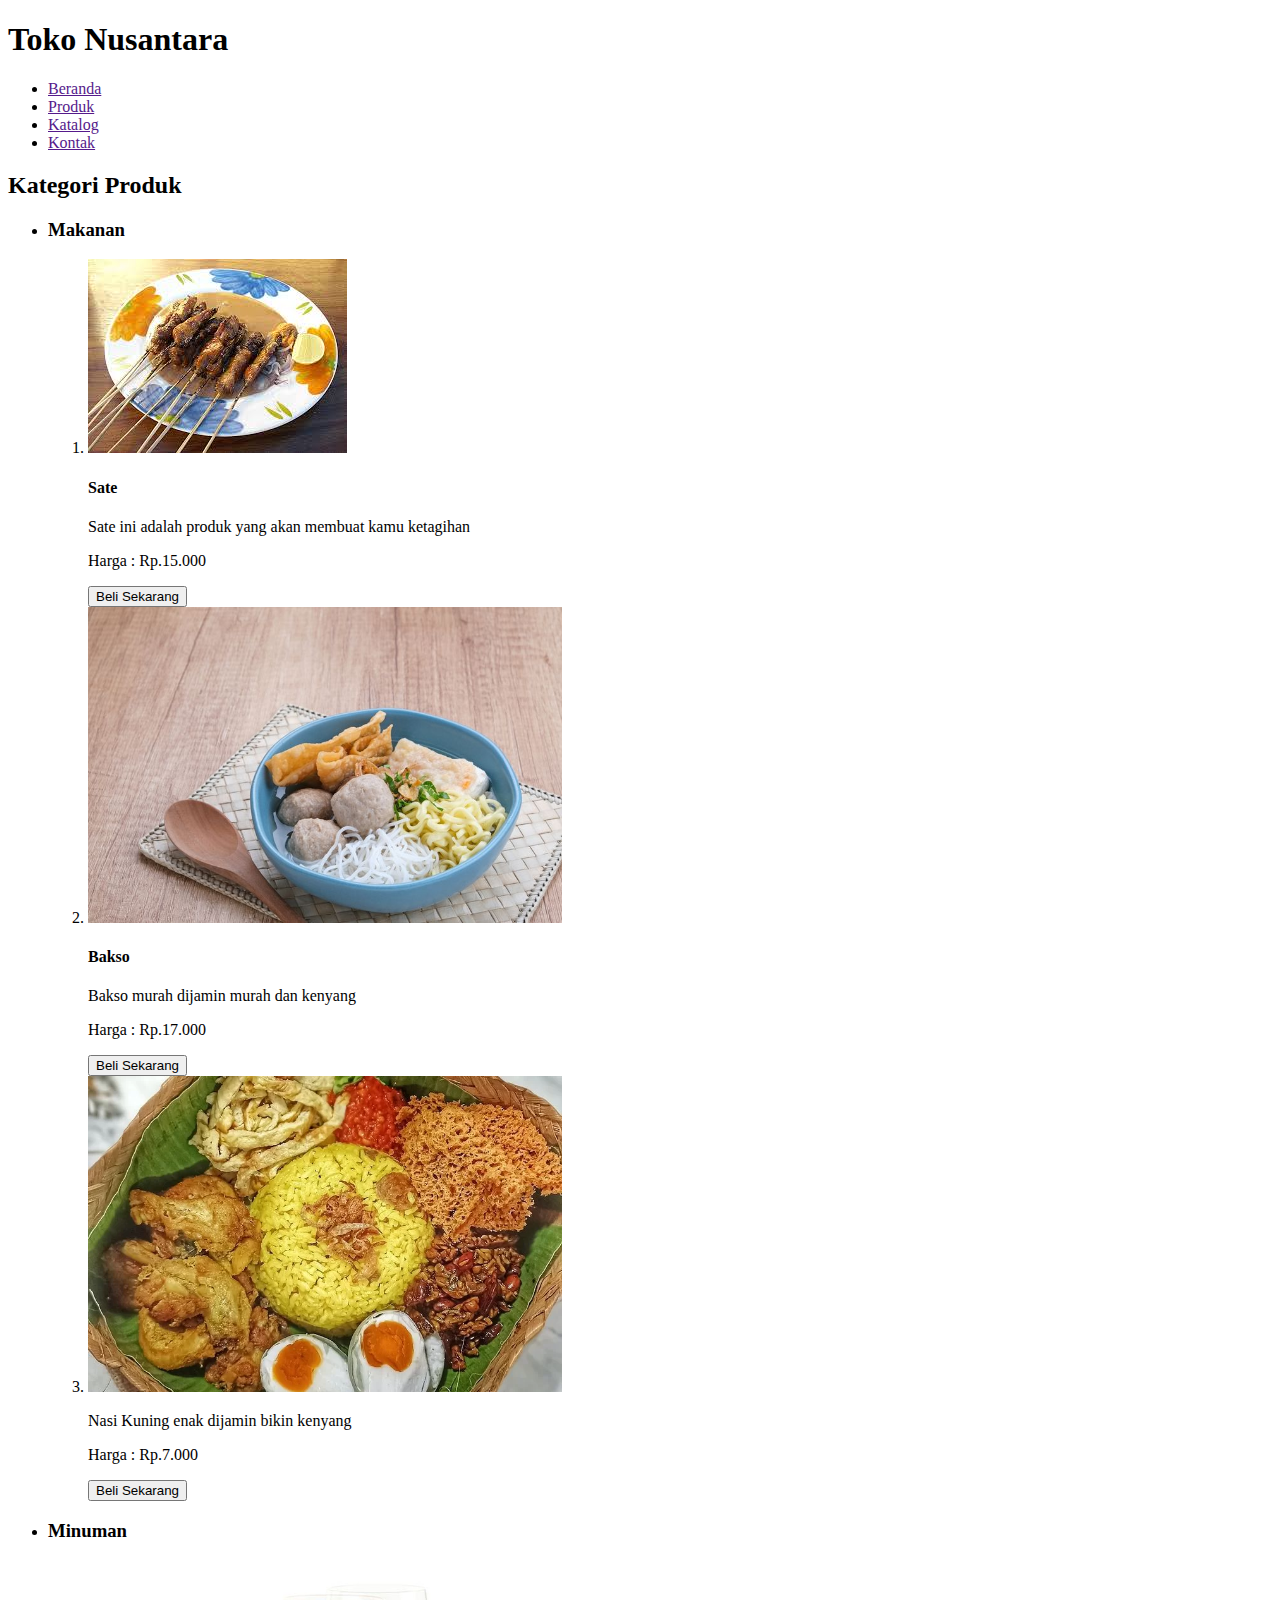
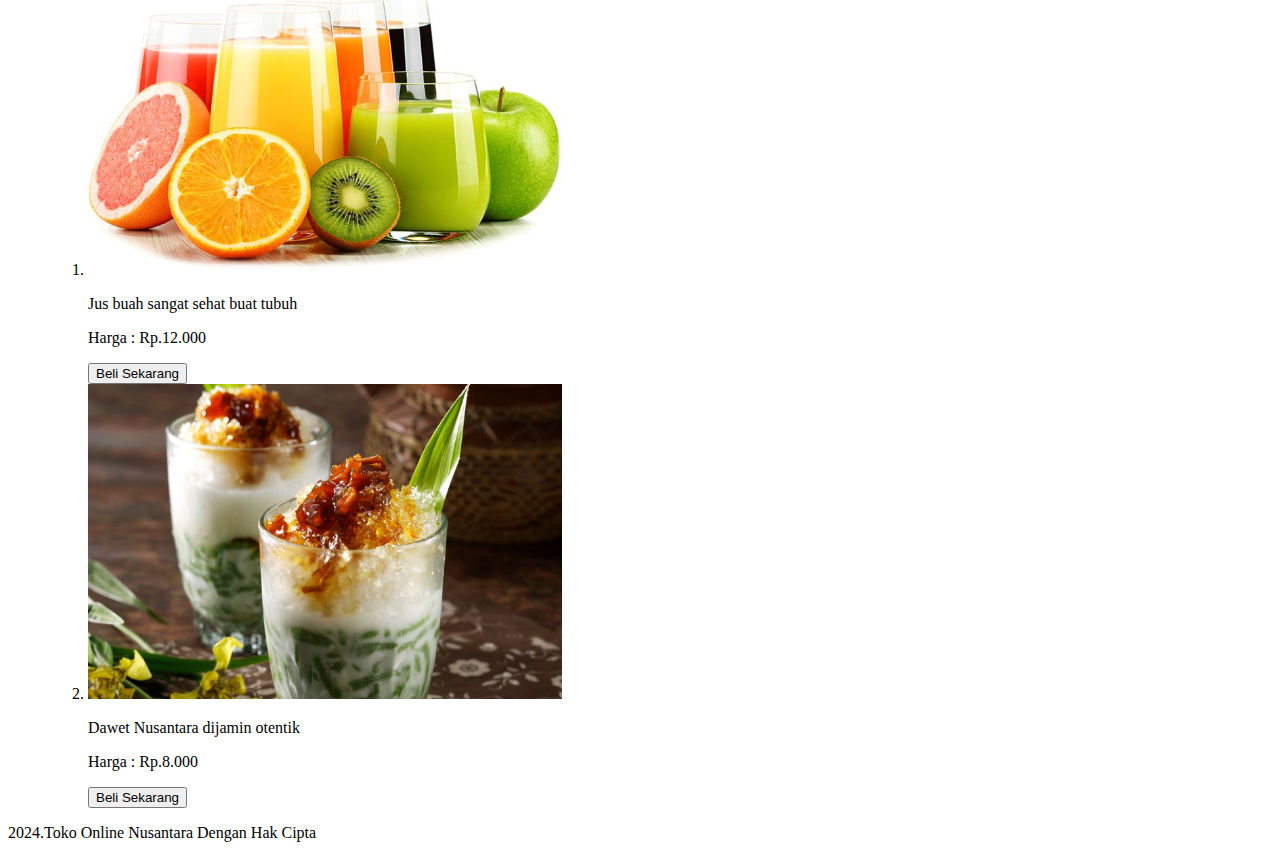
==== HTML/Tugas2_HTML/index.html @ f66d26af "Membuat tugas2 HTML" ====
<!DOCTYPE html>
<html lang="en">
<head>
    <meta charset="UTF-8">
    <meta name="viewport" content="width=device-width, initial-scale=1.0">
    <title>tugas2</title>
</head>
<body>
    <div class="navbar">
        <header>
            <h1>Toko Nusantara</h1>
        </header>
        <ul>
            <li><a href="">Beranda</a></li>
            <li><a href="">Produk</a></li>
            <li><a href="">Katalog</a></li>
            <li><a href="">Kontak</a></li>
        </ul>
    </div>
    <div class="isi">
        <h2>Kategori Produk</h2>
        
        <ul>
            <li><h3>Makanan</h3></li>

            <ol>
                <li><img src="gambar/sate.jpeg" alt=""></li>
                <h4>Sate</h4>
                <p>Sate ini adalah produk yang akan membuat kamu ketagihan </p>

                <p>Harga : Rp.15.000</p>
                <input type="button" value="Beli Sekarang">
                
                <li><img src="gambar/bakso.jpg" alt="" width="40%"></li>
                <h4>Bakso</h4>
                
                <p>Bakso murah dijamin murah dan kenyang</p>

                <p>Harga : Rp.17.000</p>
                <input type="button" value="Beli Sekarang">
                
                <li><img src="gambar/nasi_kuning.webp" alt="" width="40%"></li>
                <p>Nasi Kuning enak dijamin bikin kenyang</p>
                <p>Harga : Rp.7.000</p>
                <input type="button" value="Beli Sekarang">
            </ol>

            <li><h3>Minuman</h3></li>

            <ol>
                <li><img src="gambar/jus.jpg" alt="" width="40%"></li>
                <p>Jus buah sangat sehat buat tubuh</p>
                <p>Harga : Rp.12.000</p>
                <input type="button" value="Beli Sekarang">

                <li><img src="gambar/dawet.jpg" alt="" width="40%"></li>
                <p>Dawet Nusantara dijamin otentik</p>
                <p>Harga : Rp.8.000</p>
                <input type="button" value="Beli Sekarang">
            </ol>
        </ul>
    </div>

    <div class="Footer">
        <p>2024.Toko Online Nusantara Dengan Hak Cipta</p>
    </div>
</body>
</html>
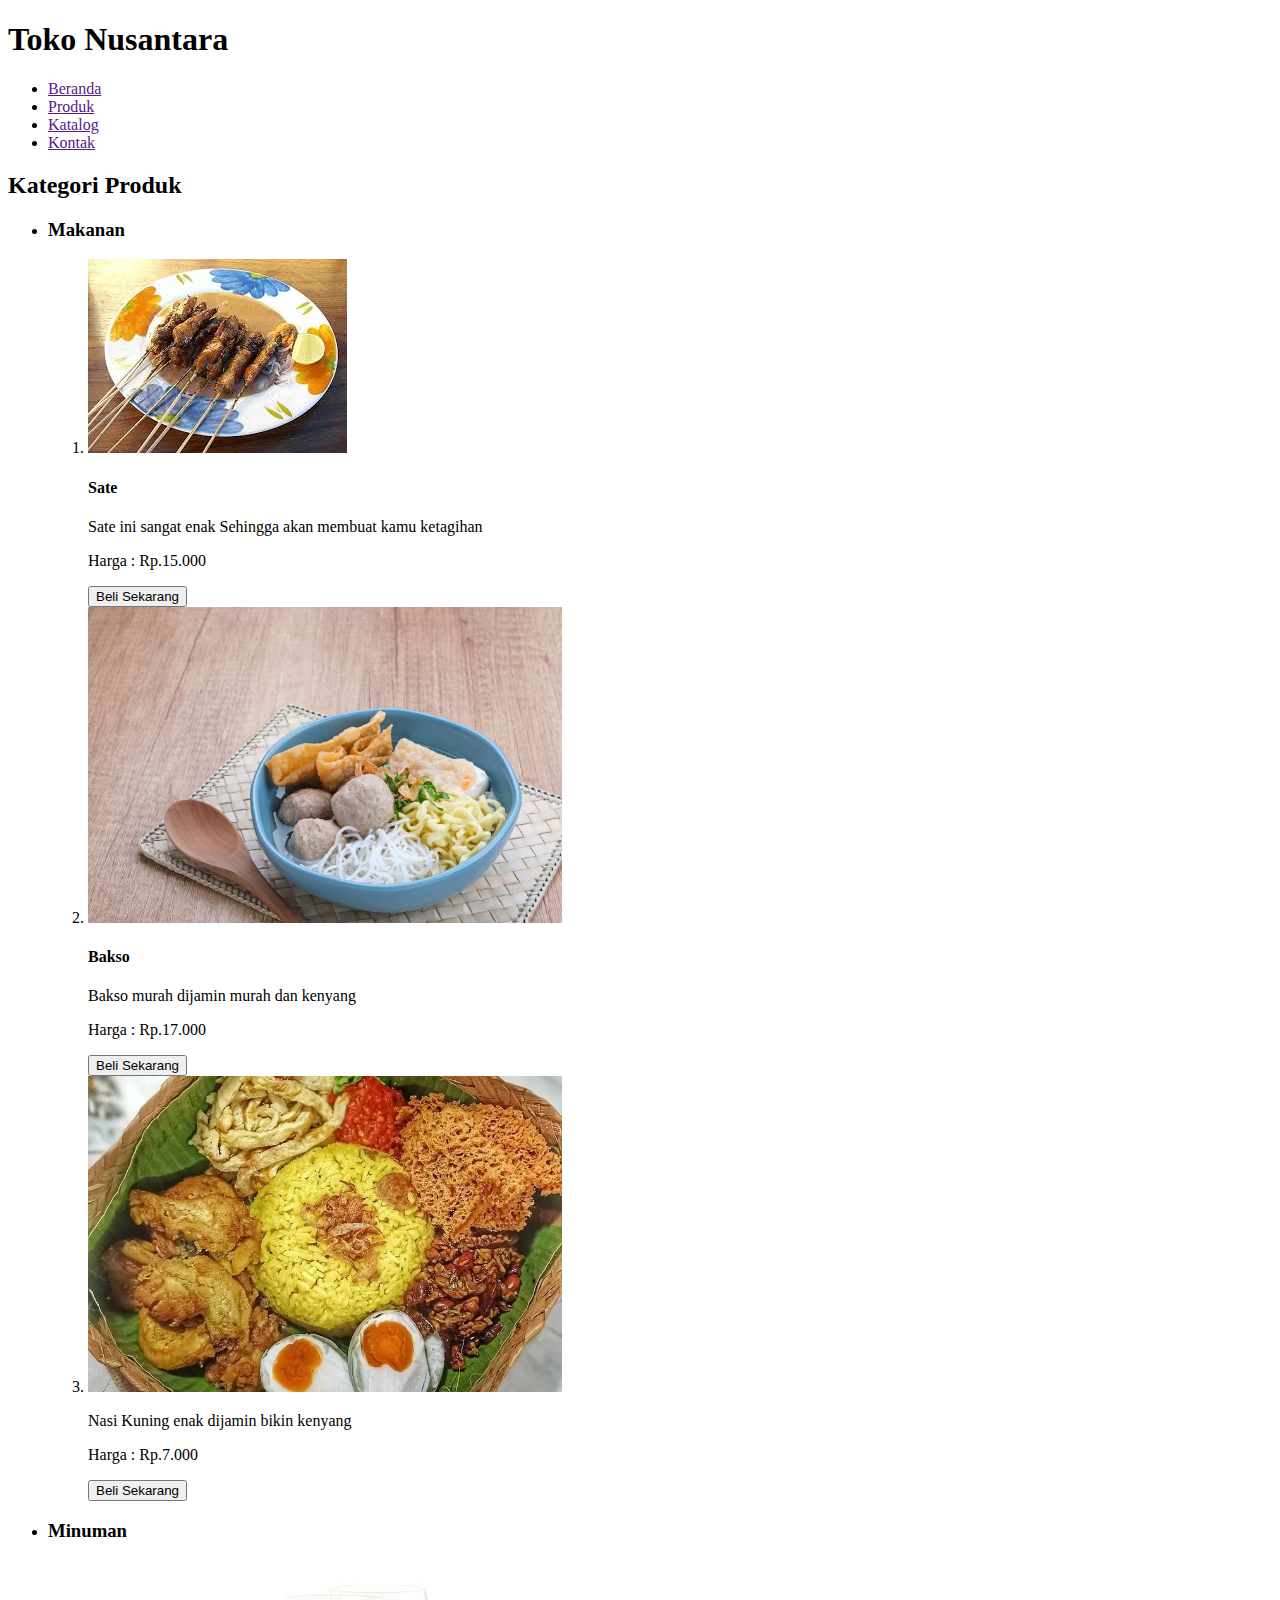
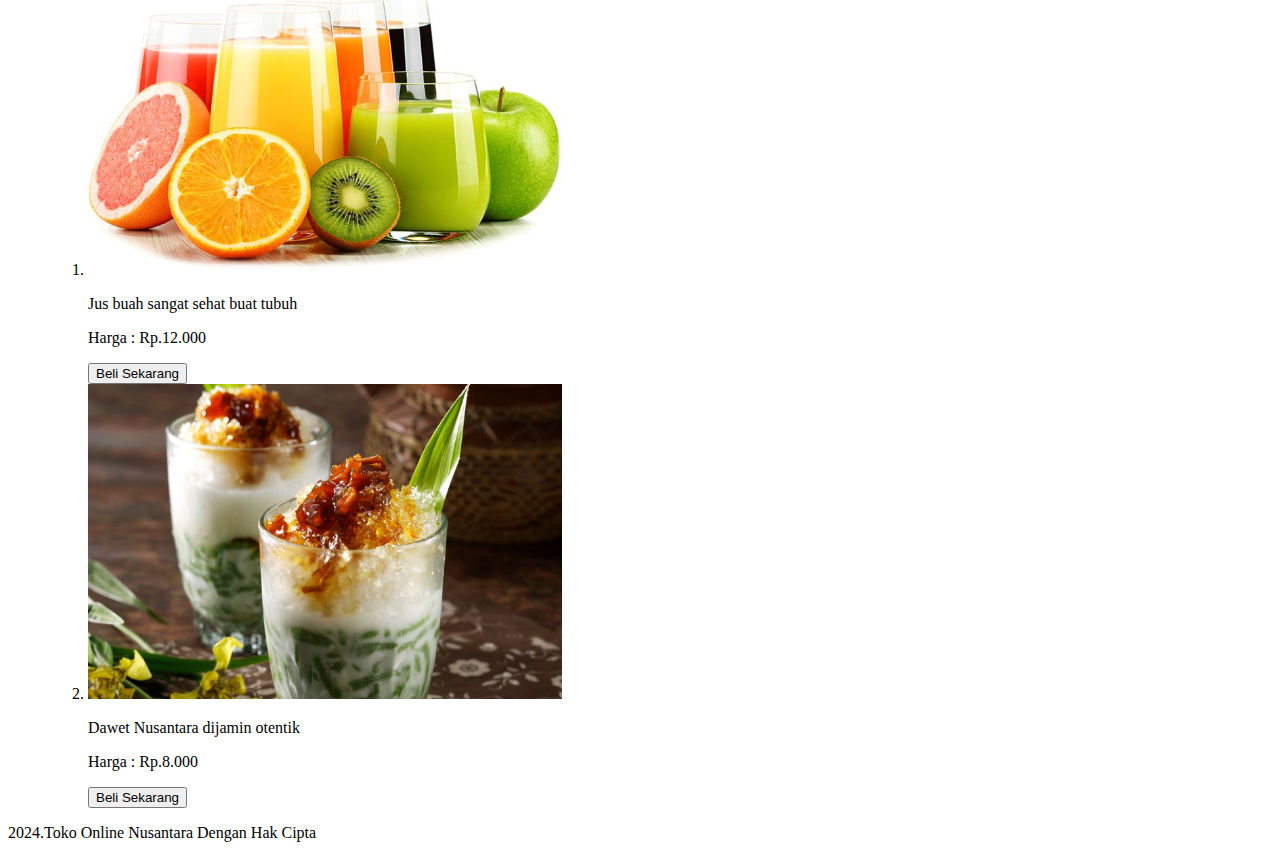
==== commit 37780487: "menamkan kata" ====
--- a/HTML/Tugas2_HTML/index.html
+++ b/HTML/Tugas2_HTML/index.html
@@ -26,7 +26,7 @@
             <ol>
                 <li><img src="gambar/sate.jpeg" alt=""></li>
                 <h4>Sate</h4>
-                <p>Sate ini adalah produk yang akan membuat kamu ketagihan </p>
+                <p>Sate ini sangat enak Sehingga akan membuat kamu ketagihan </p>
 
                 <p>Harga : Rp.15.000</p>
                 <input type="button" value="Beli Sekarang">
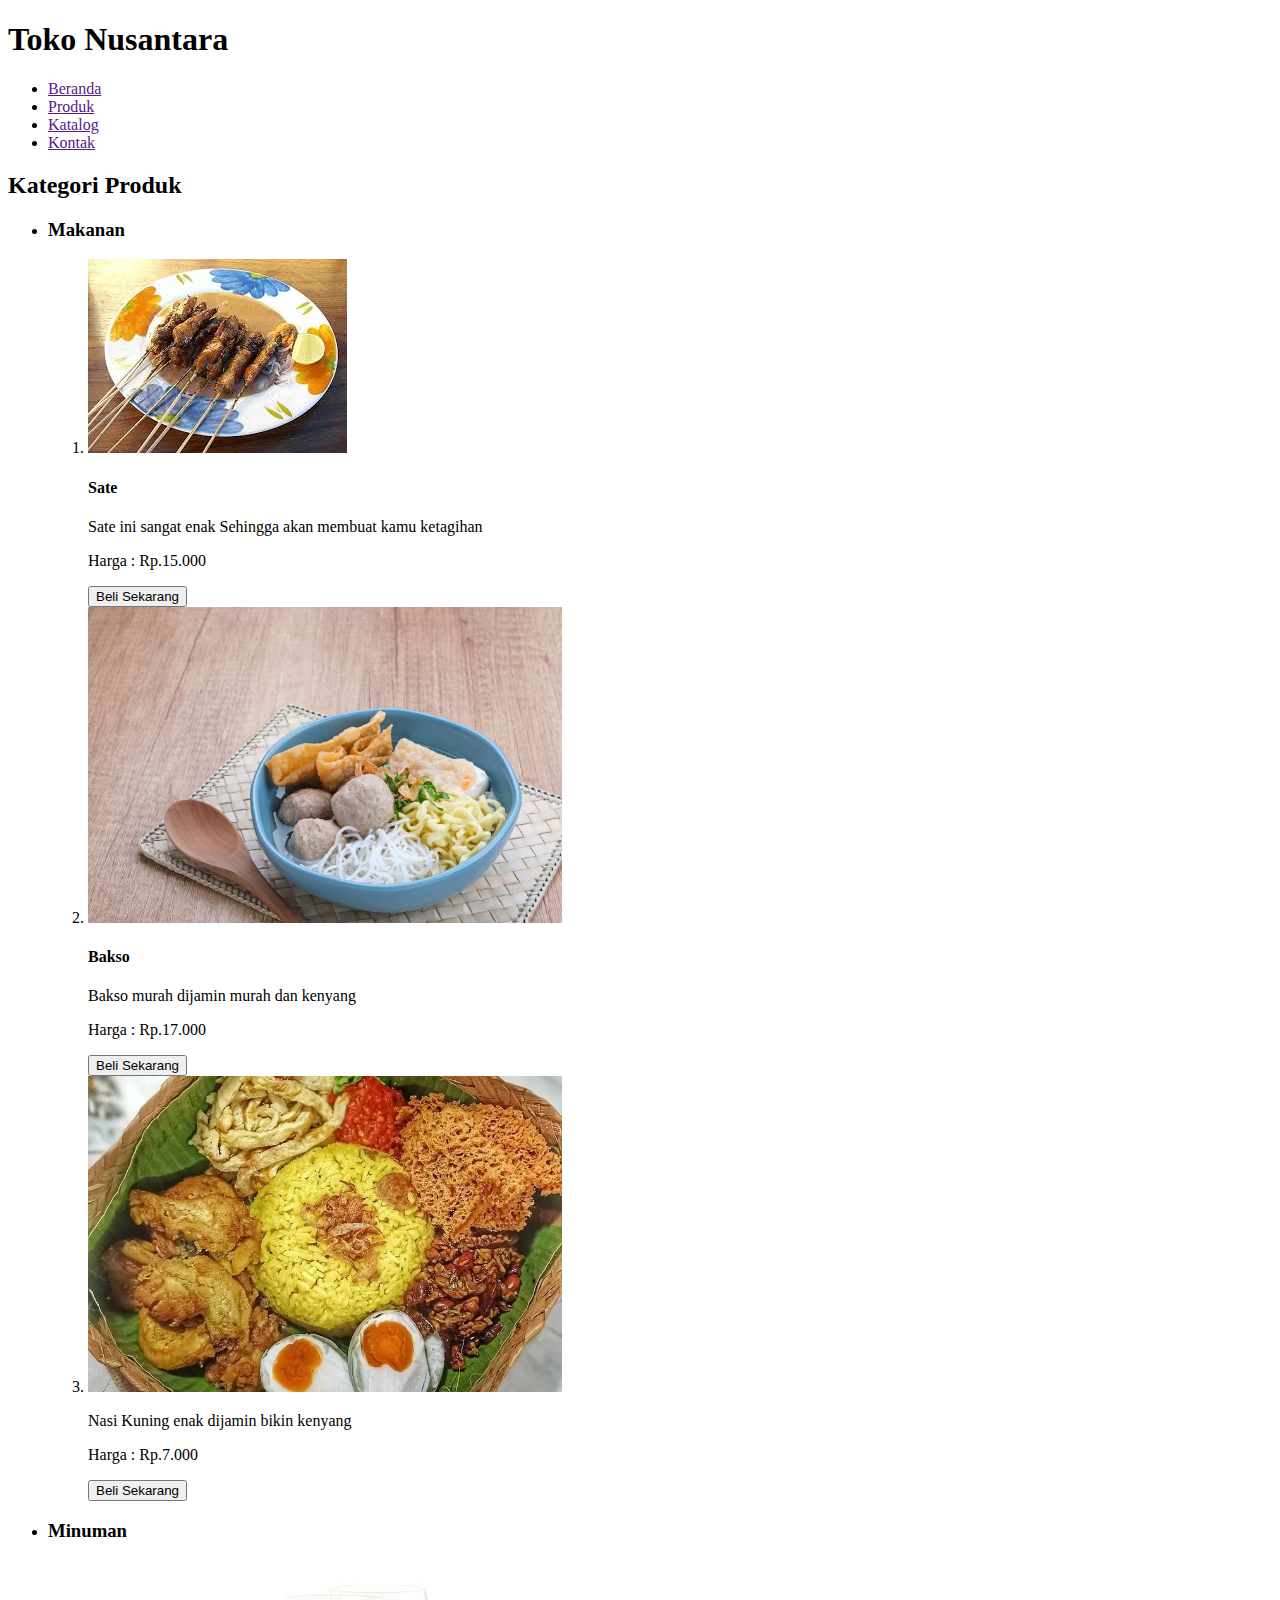
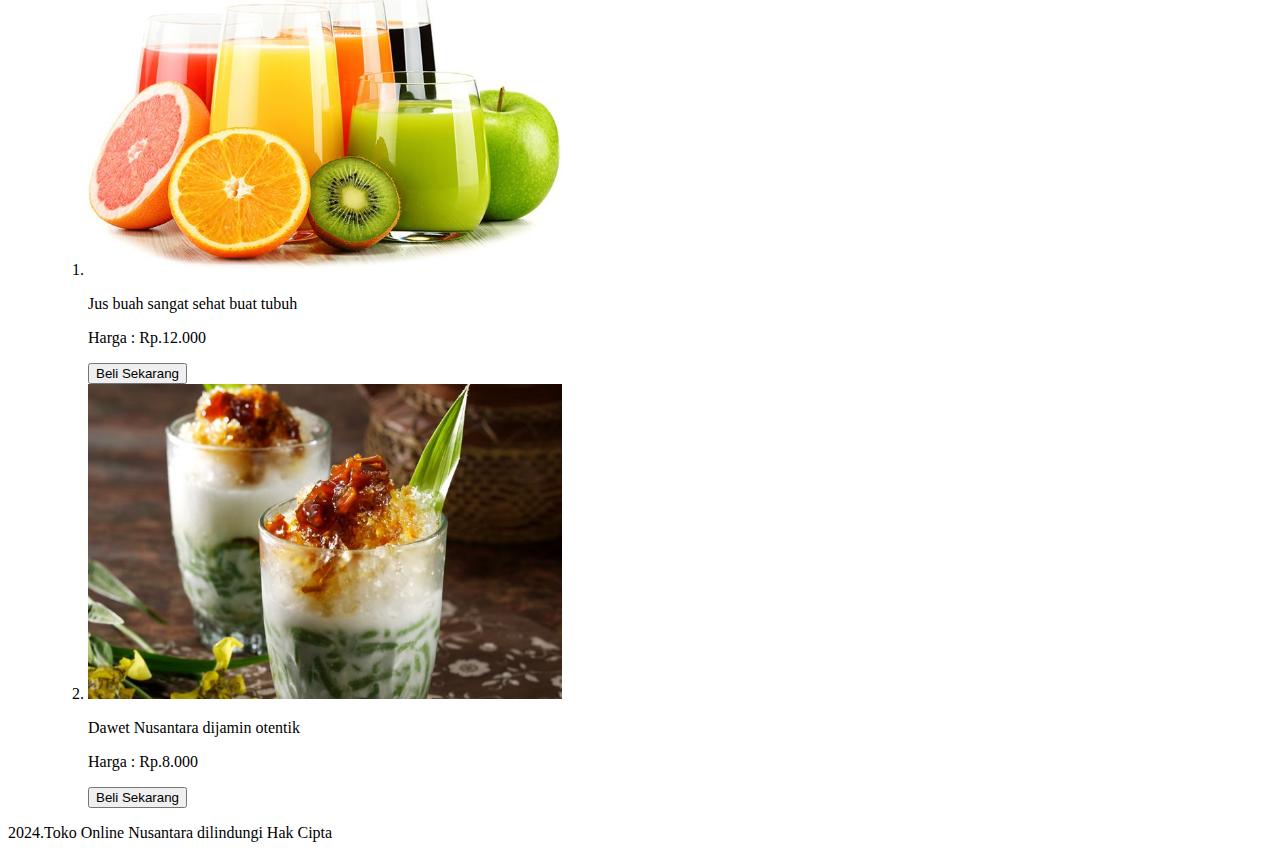
==== commit c5de0e96: "menambakan kata" ====
--- a/HTML/Tugas2_HTML/index.html
+++ b/HTML/Tugas2_HTML/index.html
@@ -62,7 +62,7 @@
     </div>
 
     <div class="Footer">
-        <p>2024.Toko Online Nusantara Dengan Hak Cipta</p>
+        <p>2024.Toko Online Nusantara dilindungi Hak Cipta</p>
     </div>
 </body>
 </html>